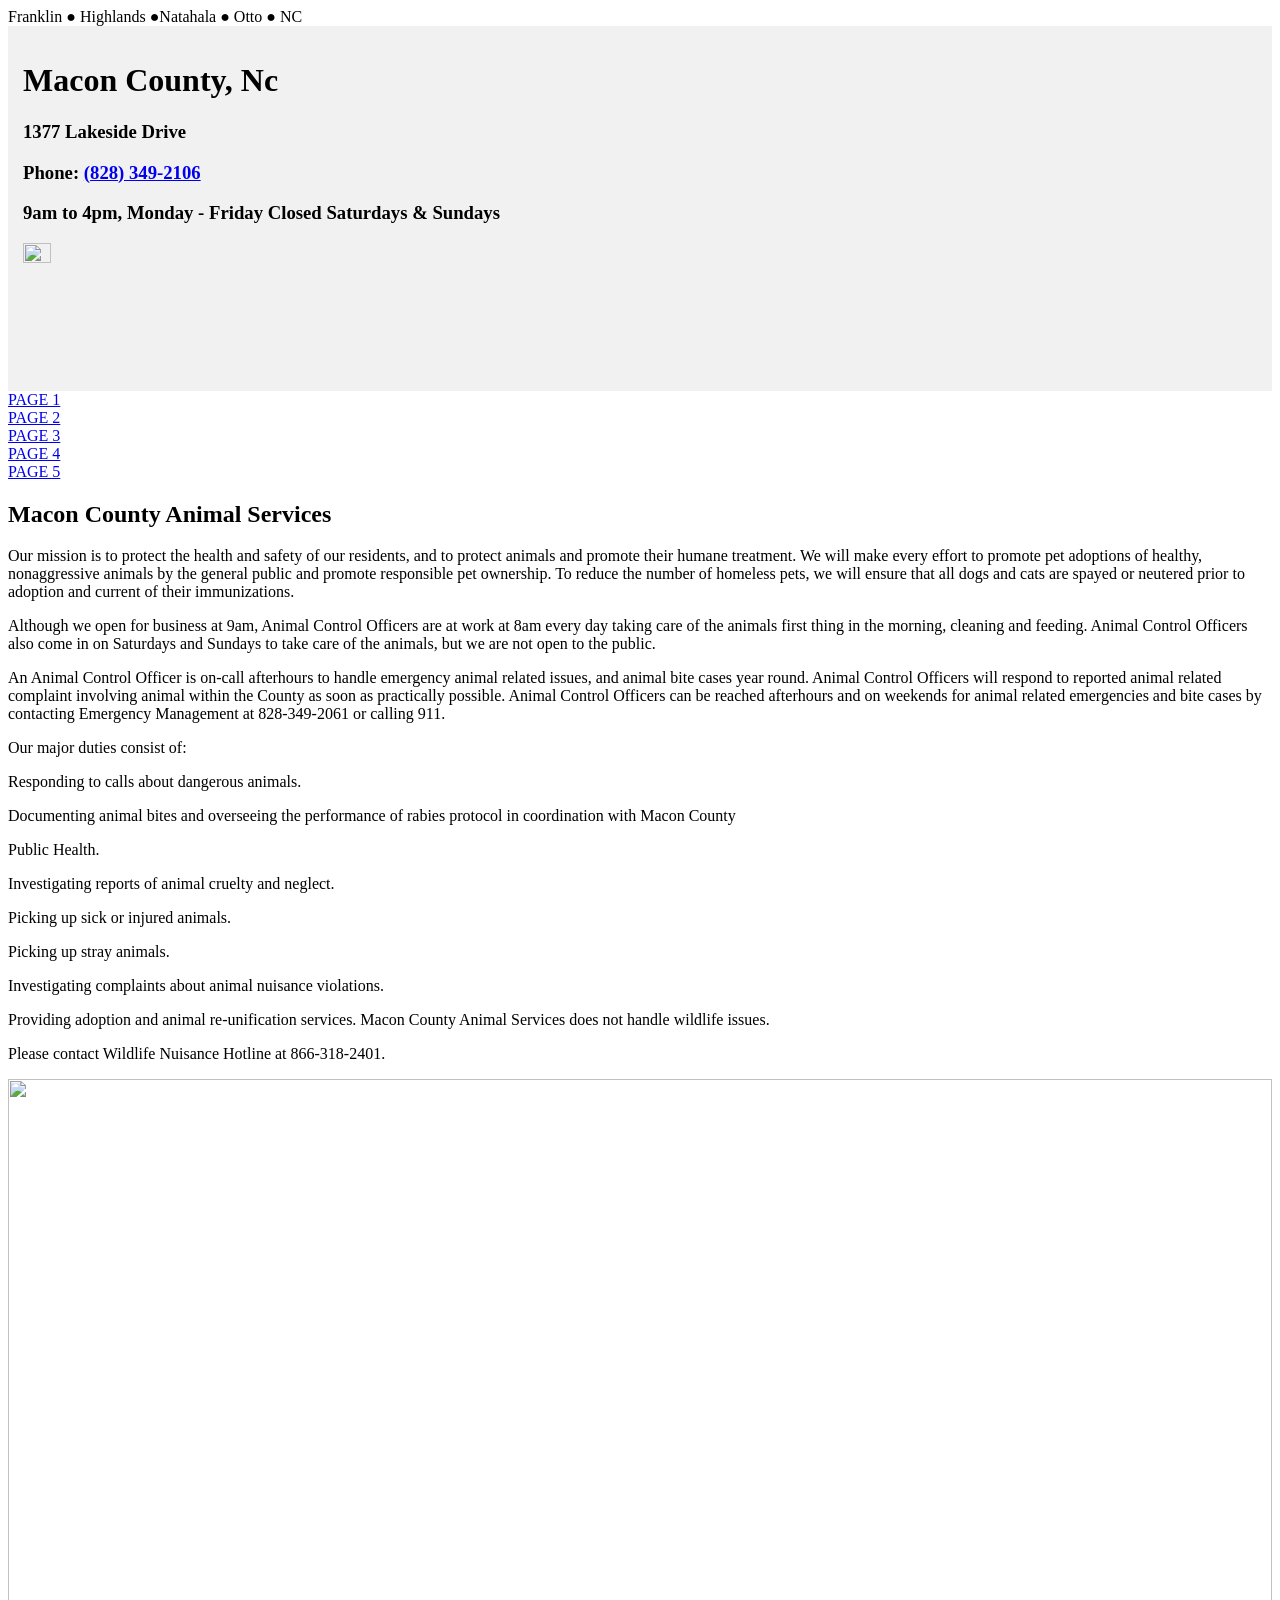
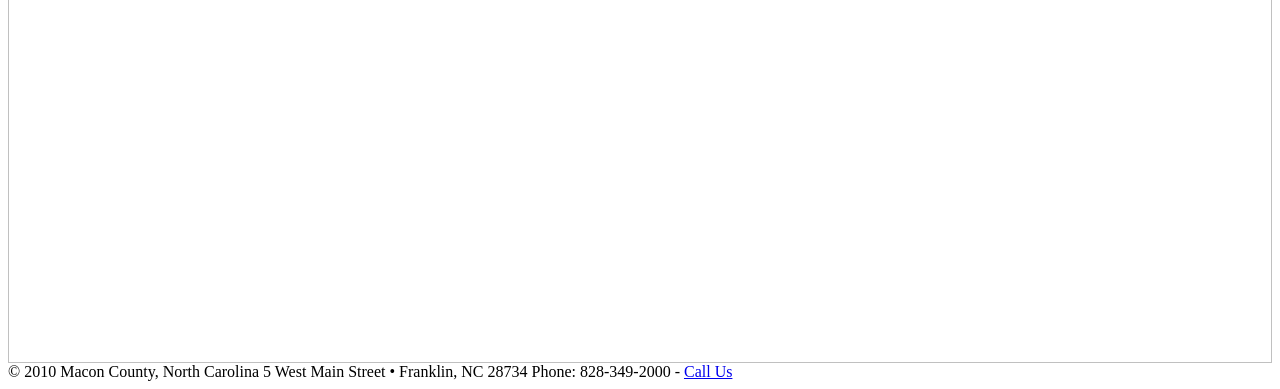
==== index.html @ 36652f42 "Add files via upload" ====
<html>
<meta name="viewport" content="width=device-width, initial-scale=1.0">
<header>
Franklin ● Highlands ●Natahala ● Otto ● NC
</header>
<head>
</head>
<body>

<div style="background-color:#f1f1f1;padding:15px;">
<section1> 
  <h1>Macon County, Nc</h1>
  <h3>1377 Lakeside Drive</h3>
  <h3>
    Phone: <a href="tel:+1-828-349-2106">(828) 349-2106</a> 
    </h3><h3>
9am to 4pm, Monday - Friday
Closed Saturdays & Sundays</h3>
</section1>
<aside>
<img src="https://i.imgur.com/RLqqF4k.png" width="15%">
</aside>

</div>
  <div class="left-box">
    <div class="Box-Link"><a href="dddd">PAGE 1</a></div>
    <div class="Box-Link"><a href="addaddd">PAGE 2</a></div>
    <div class="Box-Link"><a href="dadad">PAGE 3</a></div>
    <div class="Box-Link"><a href="cac">PAGE 4</a></div>
    <div class="Box-Link"><a href="adad">PAGE 5</a></div>
  </div>
  <div class="Middle-box">
    <h2>Macon County Animal Services</h2>

Our mission is to protect the health and safety of our residents, and to protect animals and promote their humane treatment. We will make every effort to promote pet adoptions of healthy, nonaggressive animals by the general public and promote responsible pet ownership. To reduce the number of homeless pets, we will ensure that all dogs and cats are spayed or neutered prior to adoption and current of their immunizations.</p><p>

Although we open for business at 9am, Animal Control Officers are at work at 8am every day taking care of the animals first thing in the morning, cleaning and feeding. Animal Control Officers also come in on Saturdays and Sundays to take care of the animals, but we are not open to the public.</p><p>

An Animal Control Officer is on-call afterhours to handle emergency animal related issues, and animal bite cases year round. Animal Control Officers will respond to reported animal related complaint involving animal within the County as soon as practically possible. Animal Control Officers can be reached afterhours and on weekends for animal related emergencies and bite cases by contacting Emergency Management at 828-349-2061 or calling 911.</p><p>

Our major duties consist of:</p><p>

Responding to calls about dangerous animals.</p><p>
Documenting animal bites and overseeing the performance of rabies protocol in coordination with Macon County</p><p> Public Health.</p><p>
Investigating reports of animal cruelty and neglect.</p><p>
Picking up sick or injured animals.</p><p>
Picking up stray animals.</p><p>
Investigating complaints about animal nuisance violations.</p><p>
Providing adoption and animal re-unification services.
Macon County Animal Services does not handle wildlife issues.</p><p>
Please contact Wildlife Nuisance Hotline at 866-318-2401.</p>
 
  </div>

  <div class="right-box">
    <img src="https://web.archive.org/web/20220813025343im_/https://maconnc.org/images/animal-control/adopted4.jpg" width="100%">
</div>

<footer>
© 2010 Macon County, North Carolina
5 West Main Street • Franklin, NC 28734
Phone: 828-349-2000 - <a href="tel:+1-828-349-2000">Call Us</a>
</footer>
</body>
</html>
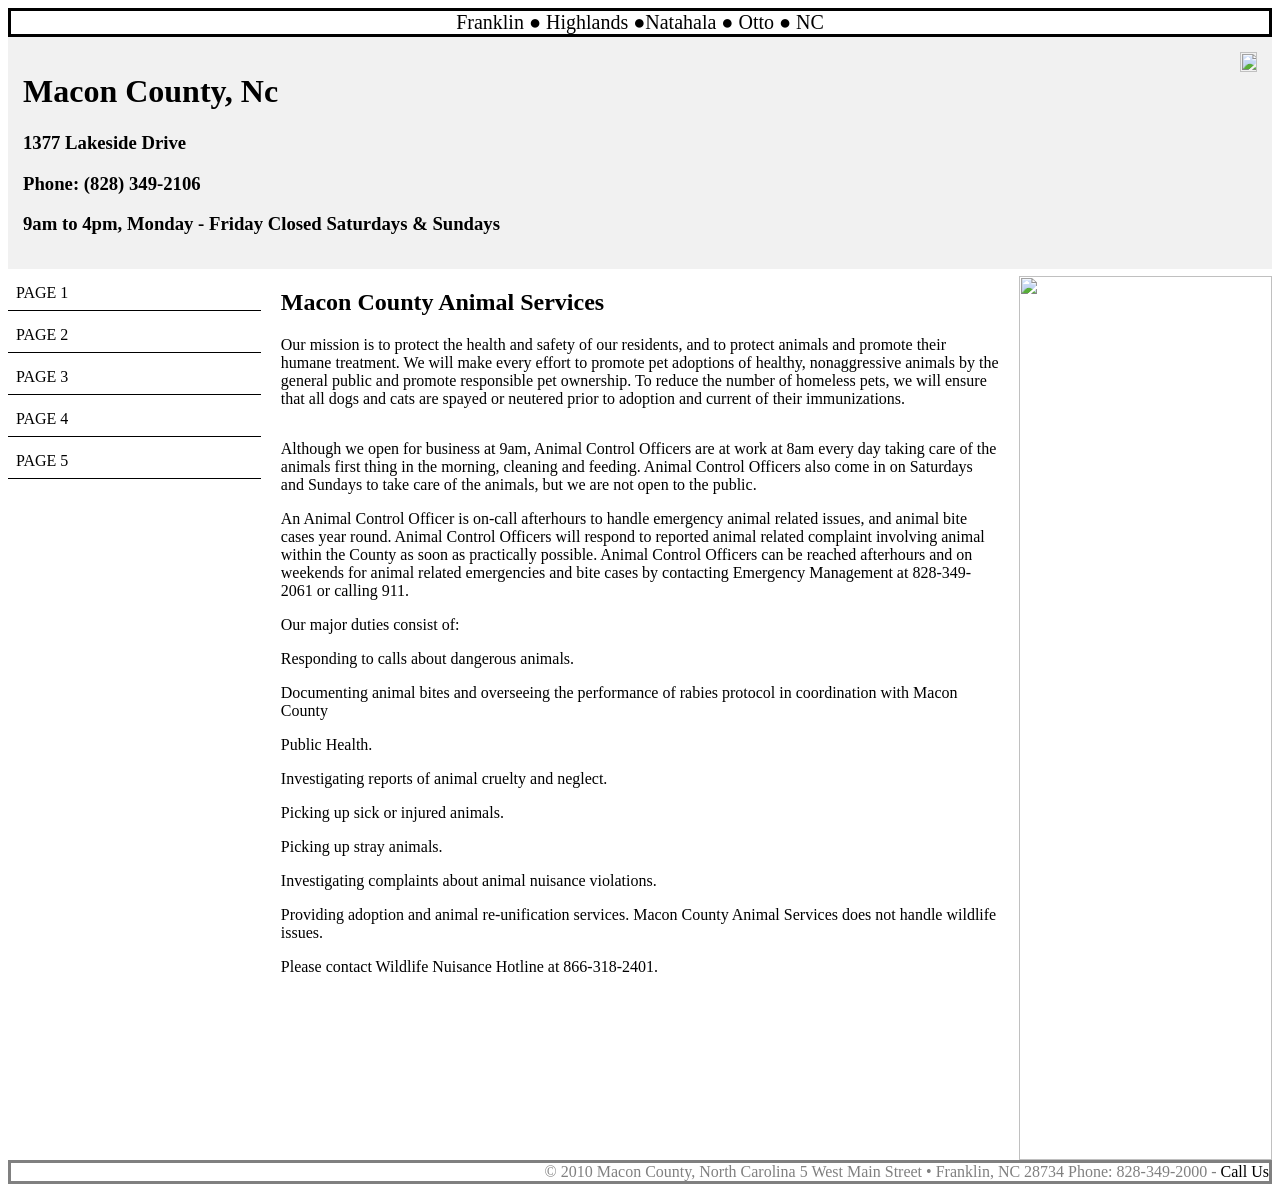
==== commit 586369a3: "Update index.html" ====
--- a/index.html
+++ b/index.html
@@ -1,4 +1,5 @@
 <html>
+  <link rel="stylesheet" href="style.css">
 <meta name="viewport" content="width=device-width, initial-scale=1.0">
 <header>
 Franklin ● Highlands ●Natahala ● Otto ● NC
@@ -20,7 +21,7 @@
 <aside>
 <img src="https://i.imgur.com/RLqqF4k.png" width="15%">
 </aside>
-
+<section>
 </div>
   <div class="left-box">
     <div class="Box-Link"><a href="dddd">PAGE 1</a></div>
@@ -55,11 +56,11 @@
   <div class="right-box">
     <img src="https://web.archive.org/web/20220813025343im_/https://maconnc.org/images/animal-control/adopted4.jpg" width="100%">
 </div>
-
+</section>
 <footer>
 © 2010 Macon County, North Carolina
 5 West Main Street • Franklin, NC 28734
 Phone: 828-349-2000 - <a href="tel:+1-828-349-2000">Call Us</a>
 </footer>
 </body>
-</html>+</html>
--- a/style.css
+++ b/style.css
@@ -0,0 +1,66 @@
+a{
+  text-decoration:none;
+  color:black;
+}
+a:hover{
+  text-decoration:underline;
+} text-decoration
+body{
+  font-family: serif;
+}
+header{
+  text-align: center;
+  font-size:20px;
+    border: 3px solid #000000;
+} 
+Top-Box{
+  background-color:#f1f1f1;
+  padding:15px;
+}
+aside{
+    text-align: right;
+    display: right;
+  }
+section1{
+  float:left;
+}
+.right-box {
+  float: left;
+  width: 20%;
+  margin-top: 7px;
+}
+.Middle-box {
+  float: left;
+  width: 60%;
+  padding: 0 20px;
+}
+.left-box {
+  float: left;
+  width: 20%;
+  color: black;}
+.Box-Link {
+  padding: 8px;
+  margin-top: 7px;
+  border-bottom: 1px solid;}
+* {box-sizing: border-box;
+overflow:auto;}
+footer {
+  text-align: right;
+  color:grey;
+  border: 3px solid
+}
+  @media only screen and (max-width:800px) {
+  /*tablets*/
+  .middle-box {
+    width: 80%;
+    padding: 0;
+  }
+  .right-box {
+    width: 100%;
+  }
+}
+@media only screen and (max-width:500px) {
+  /*phones*/
+  .left-box, .middle-box, .right-box {
+    width: 100%;
+  }
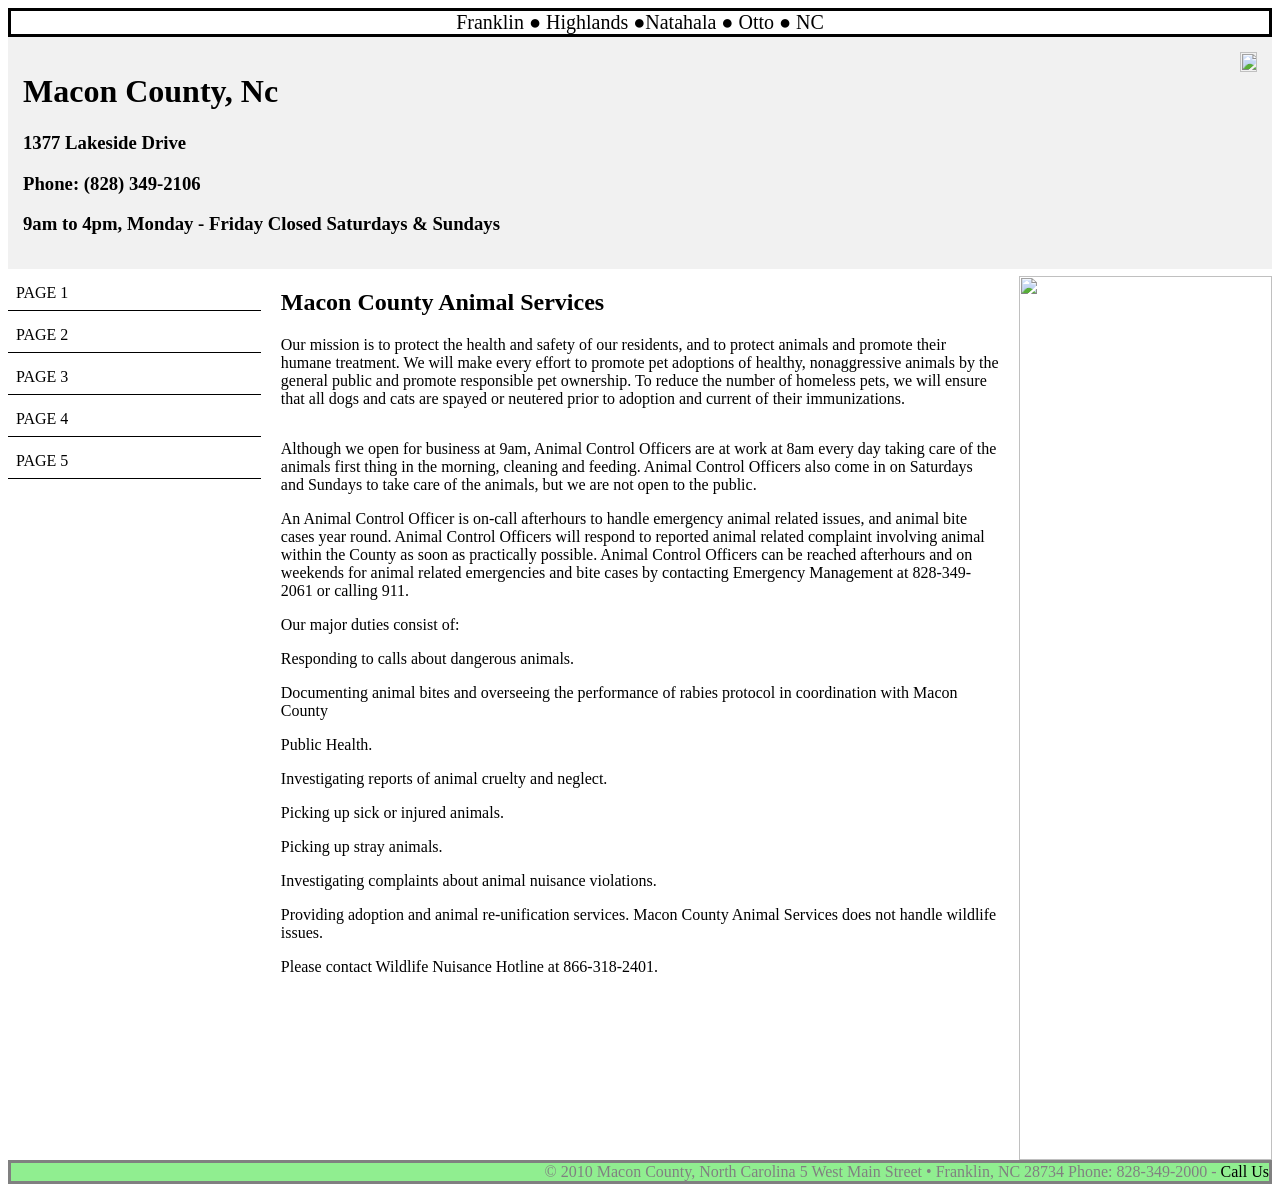
==== commit 6bbeb626: "Update index.html" ====
--- a/index.html
+++ b/index.html
@@ -21,8 +21,9 @@
 <aside>
 <img src="https://i.imgur.com/RLqqF4k.png" width="15%">
 </aside>
+
+</div>
 <section>
-</div>
   <div class="left-box">
     <div class="Box-Link"><a href="dddd">PAGE 1</a></div>
     <div class="Box-Link"><a href="addaddd">PAGE 2</a></div>
--- a/style.css
+++ b/style.css
@@ -47,7 +47,8 @@
 footer {
   text-align: right;
   color:grey;
-  border: 3px solid
+  border: 3px solid;
+  background-color:#90EE90;
 }
   @media only screen and (max-width:800px) {
   /*tablets*/
@@ -63,4 +64,4 @@
   /*phones*/
   .left-box, .middle-box, .right-box {
     width: 100%;
-  }+  }
